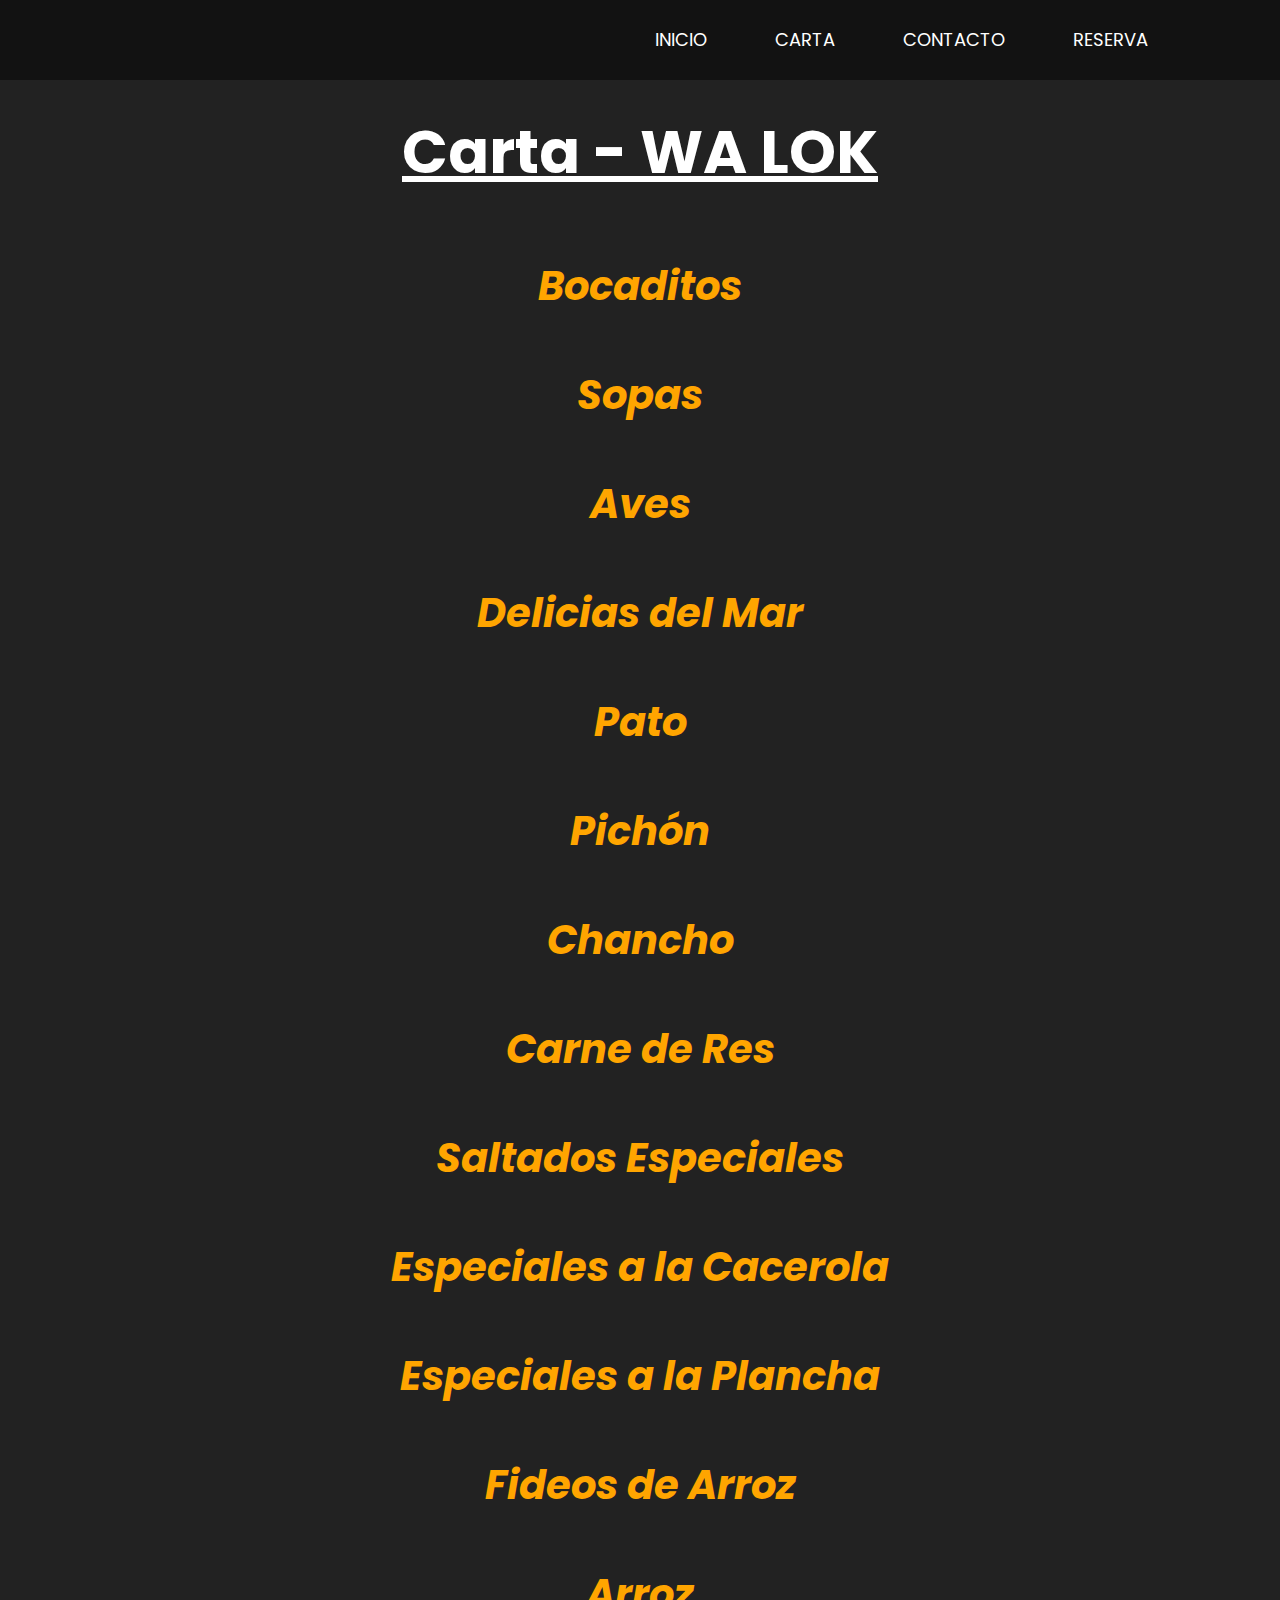
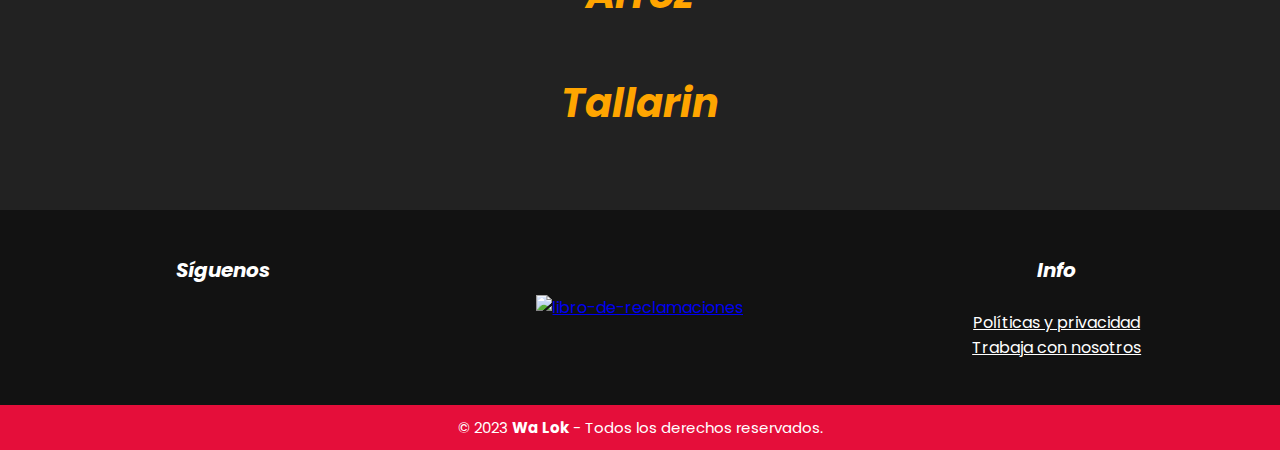
==== carta.html @ 83c7bd99 "Actualización de la carta" ====
<!DOCTYPE html>
<html lang="es">
<head>
    <meta charset="UTF-8">
    <meta name="viewport" content="width=device-width, user-scalable=no, initial-scale=1.0">
    <title>Carta - Walok</title>
    <link rel="stylesheet" href="css/carta.css">
    <link href="https://fonts.googleapis.com/css2?family=Poppins:wght@100;200;300&display=swap" rel="stylesheet">
    <link rel="stylesheet" href="https://cdnjs.cloudflare.com/ajax/libs/font-awesome/6.4.2/css/all.min.css" integrity="sha512-z3gLpd7yknf1YoNbCzqRKc4qyor8gaKU1qmn+CShxbuBusANI9QpRohGBreCFkKxLhei6S9CQXFEbbKuqLg0DA==" crossorigin="anonymous" referrerpolicy="no-referrer" />
</head>
<body>
    <header>
        <nav>
            <input type="checkbox" id="check">
            <label for="check" class="checkbtn">
                <i class="fas fa-bars"></i>
            </label>
            <a href="#" class="enlace">
                <img src="img/Logo_Walok.png" alt="" class="logo">
            </a>
            <ul>
                <li><a href="index.html">Inicio</a></li>
                <li><a href="carta.html">Carta</a></li>
                <li><a href="contacto.html">Contacto</a></li>
                <li><a href="reserva.html">Reserva</a></li>
            </ul>
        </nav>
    </header>
    <div class="content">
        <div class="title-letter">
            <span class="title">Carta - WA LOK</span>
        </div>
       <div class="container-menus">
            <div class="menus">
                <div class="title-menu">
                    <h2 class="title-menu-platillo">Bocaditos</h2>
                </div>
                <div class="info-menu">
                    <div class="right-platillo">
                        <dl class="list">
                            <dt>Ja Kao<span class="price">S/. 23.00</span></dt>
                            <dd>(Pasta de arroz al vapor relleno con langostinos)</dd>
                            <dt>Siu Lam Koc<span class="price">S/. 22.00</span></dt>
                            <dd>(Pasta de arroz al vapor relleno con pollo, espárragos, champiñones y tonku)</dd>
                            <dt>Kau Choy Kao<span class="price">S/. 22.00</span></dt>
                            <dd>(Pasta de arroz al vapor relleno con chancho, langostinos molidos y choclo)</dd>
                            <dt>Bola de Carne<span class="price">S/. 22.00</span></dt>
                            <dd>(Bolitas de carne molidas al vapor aromatizadas con culantro)</dd>
                            <dt>Siu Mai de Carne<span class="price">S/. 22.00</span></dt>
                            <dd>(Bolitas de carne molidas al vapor aromatizadas con culantro)</dd>
                            <dt>Siu Mai de Chancho<span class="price">S/. 22.00</span></dt>
                            <dd>(Bocadito al vapor con chancho y langostino)</dd>
                            <dt>Koc Chay Especial<span class="price">S/. 22.00</span></dt>
                            <dd>(Pasta de arroz relleno con chancho, langostinos y verduritas al vapor)</dd>
                            <dt>Costilla con Tausi<span class="price">S/. 16.50</span></dt>
                            <dd>(Costillitas de chancho picadas en trozos pequeños con tausi al vapor)</dd>
                            <dt>Patita de Pollo con Tausi<span class="price">S/. 16.50</span></dt>
                            <dd>(Patita de pollo al vapor con tausi y un toque de aji)</dd>
                            <dt>No May Kay<span class="price">S/. 19.00</span></dt>
                            <dd>(Tamal de arroz relleno con camaron chino, pollo, salchicha china y hongo chino)</dd>
                            <dt>Enrollado Primavera<span class="price">S/. 16.50</span></dt>
                            <dd>(Bocadito frito relleno de verduras y lomito)</dd>
                        </dl>
                    </div>
                    <div class="left-platillo">
                        <dl class="list">
                            <dt>Enrollado 100 Flores<span class="price">S/. 43.00</span></dt>
                            <dd>(Bocadito frito relleno de langostino molido y ajonjoli)</dd>
                            <dt>Wantan Frito<span class="price">S/. 18.00</span></dt>
                            <dd>(Bocadito frito relleno de carne)</dd>
                            <dt>Sui Kao Frito<span class="price">S/. 23.00</span></dt>
                            <dd>(Bocadito frito relleno de chancho y langostino)</dd>
                            <dt>Ja Kao Frito<span class="price">S/. 23.00</span></dt>
                            <dd>(Bocadito frito de pasta de arroz relleno con langostino)</dd>
                            <dt>Lay Won Pao<span class="price">S/. 15.50</span></dt>
                            <dd>(Pan relleno con crema de leche dulce)</dd>
                            <dt>Cha Siu Pao<span class="price">S/. 15.50</span></dt>
                            <dd>(Pan relleno con lomito de chancho)</dd>
                            <dt>Lin Yon Pao<span class="price">S/. 15.50</span></dt>
                            <dd>(Pan relleno con fregol colado dulce)</dd>
                            <dt>Kay Pao<span class="price">S/. 15.50</span></dt>
                            <dd>(Pan relleno con pollo)</dd>
                            <dt>Chichonfan con Carne<span class="price">S/. 16.00</span></dt>
                            <dd>(Pasta de arroz al vapor relleno de carne molida)</dd>
                            <dt>Chichonfan con Langostinos<span class="price">S/. 18.50</span></dt>
                            <dd>Pasta de arroz al vapor relleno de langostino</dd>
                        </dl>
                    </div>
                </div>
            </div>
            <div class="menus">
                <div class="title-menu">
                    <h2 class="title-menu-platillo">Sopas</h2>
                </div>
                <div class="info-menu">
                    <div class="right-platillo">
                        <dl class="list">
                            <dt>Sopa Sui Kao<span class="price">S/. 29.00</span></dt>
                            <dd>(Sopa con Suikao relleno de langostinos y chancho, choysam y fideo)</dd>
                            <dt>Sopa Wantan con Tallarin<span class="price">S/. 26.00</span></dt>
                            <dd>(Sopa de pollo con wantan relleno de pollo, choysam y tallarin)</dd>
                            <dt>Sopa Gau Nam<span class="price">S/. 30.00</span></dt>
                            <dd>(Sopa de carne de res corte falda guisada y fideo a elección)</dd>
                            <dt>Sopa Solo<span class="price">S/. 19.00</span></dt>
                            <dd>(Fideo a elección con sopa de pollo)</dd>
                            <dt>Sopa Fuchifu<span class="price">S/. 19.00</span></dt>
                            <dd>(Crema con clara de huevo, pollo picado y fideo de arroz)</dd>
                            <dt>Sopa Pac Pou<span class="price">S/. 23.00</span></dt>
                            <dd>(Crema con langostinos, chancho, champiñones, clara de huevo y fideo de arroz)</dd>
                            <dt>Crema Sam Si<span class="price">S/. 23.00</span></dt>
                            <dd>(Crema con chancho, hongo chino, bamboo, sillao y wanyi)</dd>
                            <dt>Crema de Choclo<span class="price">S/. 23.00</span></dt>
                            <dd>(Crema de choclo con pollo picado y clara de huevo)</dd>
                        </dl>
                    </div>
                    <div class="left-platillo">
                        <dl class="list">
                            <dt>Crema de Pollo y Pescado<span class="price">S/. 25.00</span></dt>
                            <dd>(Crema de pollo y pescado picado con clara de huevo)</dd>
                            <dt>Caldo de Pescado con Taufu<span class="price">S/. 30.00</span></dt>
                            <dd>(Caldo de pescado con queso de Soya y sinkau)</dd>
                            <dt>Caldo de Pollo con Verduras<span class="price">S/. 25.00</span></dt>
                            <dd>(Caldo de pollo con verduras mixtas)</dd>
                            <dt>Caldo de Pichón<span class="price">S/. 34.00</span></dt>
                            <dd>(Concentrado de pichón)</dd>
                            <dt>Sopa de Arroz con Pollo<span class="price">S/. 22.00</span></dt>
                            <dd>(Gachas de arroz con pollo)</dd>
                            <dt>Sopa de Arroz con Bola de Carne<span class="price">S/. 22.00</span></dt>
                            <dd>(Gachas de arroz con bolas de carne)</dd>
                            <dt>Sopa de Arroz con Pescado<span class="price">S/. 28.00</span></dt>
                            <dd>(Gachas de arroz con pescado)</dd>
                        </dl>
                    </div>
                </div>
            </div>
            <div class="menus">
                <div class="title-menu">
                    <h2 class="title-menu-platillo">Aves</h2>
                </div>
                <div class="info-menu">
                    <div class="right-platillo">
                        <dl class="list">
                            <dt>Pollo al Limón<span class="price">S/. 42.00</span></dt>
                            <dd>(Filete de pollo arrebozado y frito con una salsa de limón agridulce)</dd>
                            <dt>Pollo Ti Pa Kay<span class="price">S/. 42.00</span></dt>
                            <dd>(Filete de pollo arrebozado y frito con salsa tamarindo)</dd>
                            <dt>Pollo Chi Jau Kay<span class="price">S/. 42.00</span></dt>
                            <dd>(Pollo apanado con salsa ostión)</dd>
                            <dt>Pollo Chuy Pey Kay<span class="price">S/. 58.00</span></dt>
                            <dd>(Pollo asado en salsa de ostión, cebolla china, zanahoria y champiñones)</dd>
                            <dt>Pollo con Verduras<span class="price">S/. 42.00</span></dt>
                            <dd>(Filete de pollo saltado con champiñones y verduras mixtas)</dd>
                            <dt>Pollo con Castañas de Cajú<span class="price">S/. 56.00</span></dt>
                            <dd>(Cubos de pollo con espárragos, castaña de agua y castañas de cajú)</dd>
                            <dt>Pollo al Vapor con Salchicha<span class="price">S/. 56.00</span></dt>
                            <dd>(Filete de pollo al vapor con salchicha china)</dd>
                            <dt>Pollo al Vapor con Hongo y Yuyo<span class="price">S/. 56.00</span></dt>
                            <dd>(Filete de pollo al vapor con hongo chino y algas)</dd>
                            <dt>Pollo Enrollado en Salsa de Ostion<span class="price">S/. 46.00</span></dt>
                            <dd>(Filete de pollo enrollado con espárragos en salsa de ostión)</dd>
                            <dt>Pollo picante con Verduras picadas<span class="price">S/. 46.00</span></dt>
                            <dd>(Filete de pollo salteado con champiñones, verduras y aji amarillo)</dd>
                        </dl>
                    </div>
                    <div class="left-platillo">
                        <dl class="list">
                            <dt>Pollo con Ajonjoli<span class="price">S/. 58.00</span></dt>
                            <dd>(Pollo asado en salsa tamarindo)</dd>
                            <dt>Pollo Wat Kay con Hongo y Verduras<span class="price">S/. 62.00</span></dt>
                            <dd>(Pollo asado con hongo y verduras mixtas en salsa de ostión)</dd>
                            <dt>Gallina Saltada con Verduras<span class="price">S/. 72.00</span></dt>
                            <dd>(Gallina trozada con verduras mixtas)</dd>
                            <dt>Gallina Pac Chi Kay<span class="price">S/. 52.00</span></dt>
                            <dd>(Gallina sancochada con salsa de kión)</dd>
                            <dt>Gallina Sillao Kay<span class="price">S/. 52.00</span></dt>
                            <dd>(Gallina sancochada con salsa de soya)</dd>
                            <dt>Gallina a la Sal<span class="price">S/. 58.00</span></dt>
                            <dd>(Gallina deshilachada con cebolla china y kión)</dd>
                            <dt>Pollo Crukay con Frutas<span class="price">S/. 60.00</span></dt>
                            <dd>(Pollo frito en trozos con una salsa de frutas)</dd>
                            <dt>Pollo con Piña<span class="price">S/. 43.00</span></dt>
                            <dd>(Filete de pollo arrebozado y frito con una salsa de tamarindo y piño)</dd>
                            <dt>Chicharron de Pollo<span class="price">S/. 42.00</span></dt>
                            <dd>(Pollo frito en trozos)</dd>
                            <dt>Pollo Salteado con Frutas<span class="price">S/. 52.00</span></dt>
                            <dd>(Filete de pollo frito salteado con una salsa de frutas)</dd>
                        </dl>
                    </div>
                </div>
            </div>
            <div class="menus">
                <div class="title-menu">
                    <h2 class="title-menu-platillo">Delicias del Mar</h2>
                </div>
                <div class="info-menu">
                    <div class="right-platillo">
                        <dl class="list">
                            <dt>Conchitas de Abanico con Brocoli<span class="price">S/. 68.00</span></dt>
                            <dd>(Conchas de abanico salteadas sobre cama de Brocoli)</dd>
                            <dt>Conchitas de Abanico al Vapor con Tausi<span class="price">S/. 68.00</span></dt>
                            <dd>(Conchas de abanico al vapor con Tausi)</dd>
                            <dt>Langostino con Castaña de Cajú<span class="price">S/. 68.00</span></dt>
                            <dd>(Langostino salteados con castaña de agua, cajú y espárragos)</dd>
                            <dt>Langostino Picante al Horno<span class="price">S/. 68.00</span></dt>
                            <dd>(Langostinos enteros con salsa ligeramente picante)</dd>
                            <dt>Langostino en Salsa Inglesa<span class="price">S/. 68.00</span></dt>
                            <dd>(Langostinos salteados en salsa inglesa con piña en trozos)</dd>
                            <dt>Langostino al Vapor con Ajo<span class="price">S/. 65.00</span></dt>
                            <dd>(Langostinos al vapor con crema de ajo)</dd>
                            <dt>Langostino con Tausi<span class="price">S/. 65.00</span></dt>
                            <dd>(Langostinos salteados con salsa de Tausi)</dd>
                            <dt>Langostinos Cristal<span class="price">S/. 65.00</span></dt>
                            <dd>(Langostinos salteados con castaña de agua)</dd>
                            <dt>Langostino Sei Si Ja<span class="price">S/. 65.00</span></dt>
                            <dd>(Langostino molido relleno de almendra y arrebozado con fansi)</dd>
                            <dt>Calamares con Verdura<span class="price">S/. 52.00</span></dt>
                            <dd>(Calamares salteados con verduras mixtas en salsa de ostión)</dd>
                            <dt>Calamares Picantes al Horno<span class="price">S/. 52.00</span></dt>
                            <dd>(Calamares al horno ligeramente picante)</dd>
                            <dt>Calamares con Tausi<span class="price">S/. 52.00</span></dt>
                            <dd>(Calamares salteados con tausi, pimiento, aji amarillo y choysam)</dd>
                        </dl>
                    </div>
                    <div class="left-platillo">
                        <dl class="list">
                            <dt>Calamares Rellenos<span class="price">S/. 67.00</span></dt>
                            <dd>(Calamares rellenos con langostinos en salsa de tausi)</dd>
                            <dt>Canasta de Mariscos<span class="price">S/. 73.00</span></dt>
                            <dd>(Nido de tallarin frito con mariscos)</dd>
                            <dt>Calamares Fritos Picante<span class="price">S/. 50.00</span></dt>
                            <dd>(Calamares arrebozados fritos ligeramente picante)</dd>
                            <dt>Pescado en Flor Guisado<span class="price">S/. 88.00</span></dt>
                            <dd>(Lenguado arrebozado con forma de una flor de crisantemo en salsa de ostión y guiso de hongo, lomito y cebolla china)</dd>
                            <dt>Pescado en Flor Dulce<span class="price">S/. 88.00</span></dt>
                            <dd>(Lenguado arrebozado con forma de una flor de crisantemo en salsa de tamarindo)</dd>
                            <dt>Pescado Guisado con Champiñones<span class="price">S/. 92.00</span></dt>
                            <dd>(Chita frita en salsa de ostión y champiñones)</dd>
                            <dt>Pescado al Vapor con Tausi<span class="price">S/. 88.00</span></dt>
                            <dd>(Chita al vapor en salsa de tausi o mensi)</dd>
                            <dt>Pescado en Filete al Vapor con Tausi<span class="price">S/. 75.00</span></dt>
                            <dd>(Filete de mero al vapor con tausi)</dd>
                            <dt>Pescado en Filete Saltado con Verduras<span class="price">S/. 75.00</span></dt>
                            <dd>(Filetes salteados con verduras mixtas y wanyi)</dd>
                            <dt>Pescado en Flor Dos Sabores<span class="price">S/. 88.00</span></dt>
                            <dd>(Lenguado arrebozado con forma de una flor de crisantemo en salsa de tamarindo y ostión)</dd>
                            <dt>Uñas de Cangrejo Frito<span class="price">S/. 53.00</span></dt>
                            <dd>(Uñas de cangrejo envueltas de langostino molido frito)</dd>
                        </dl>
                    </div>
                </div>
            </div>
            <div class="menus">
                <div class="title-menu">
                    <h2 class="title-menu-platillo">Pato</h2>
                </div>
                <div class="info-menu">
                    <div class="right-platillo">
                        <dl class="list">
                            <dt>Pato al Ajonjoli con Durazno<span class="price">S/. 80.00</span></dt>
                            <dd>(1/2 pato asado en salsa de tamarindo con durazno y ajonjoli)</dd>
                            <dt>Pato dos Sabores<span class="price">S/. 108.00</span></dt>
                            <dd>(1/2 pato asado en salsa de tamarindo y ostión)</dd>
                            <dt>Pato con Verduras<span class="price">S/. 68.00</span></dt>
                            <dd>(1/2 pato asado salteado en salsa de ostión y verduras mixtas)</dd>
                            <dt>Pato con Piña<span class="price">S/. 68.00</span></dt>
                            <dd>(1/2 pato asado saltado con piña y una salsa de tamarindo)</dd>
                            <dt>Pato al Ajo<span class="price">S/. 68.00</span></dt>
                            <dd>(1/2 pato asado al ajo acompañado de cebolla chinay kión)</dd>
                            <dt>Pato Pekines - Entero<span class="price">S/. 160.00</span></dt>
                            <dd>(Pato asado 2 tiempos)</dd>
                        </dl>
                    </div>
                    <div class="left-platillo">
                        <dl class="list">
                            <dt>Pato Pekines -  Medio<span class="price">S/. 83.00</span></dt>
                            <dd>(Pato asado 2 tiempos)</dd>
                            <dt>Pato al Ajonjoli<span class="price">S/. 78.00</span></dt>
                            <dd>(1/2 pato asado en salsa de tamarindo u ostión)</dd>
                            <dt>Pato Asado - Entero<span class="price">S/. 135.00</span></dt>
                            <dt>Pato Asado - Medio<span class="price">S/. 72.00</span></dt>
                            <dt>1/4 Pato Asado - Pierna<span class="price">S/. 38.00</span></dt>
                            <dt>1/4 Pato Asado - Pecho<span class="price">S/. 45.00</span></dt>
                        </dl>
                    </div>
                </div>
            </div>
            <div class="menus">
                <div class="title-menu">
                    <h2 class="title-menu-platillo">Pichón</h2>
                </div>
                <div class="info-menu">
                    <div class="right-platillo">
                        <dl class="list">
                            <dt>Pichón al Sillao<span class="price">S/. 32.00</span></dt>
                            <dd>(Pichón ahumado y cocinado al sillao)</dd>
                            <dt>Pichón al Horno<span class="price">S/. 32.00</span></dt>
                            <dd>(Pichón ahumado y horneado)</dd>
                            <dt>Pichón al Vapor con Fu Yi<span class="price">S/. 58.00</span></dt>
                            <dd>(Pichón trozado al vapor con queso de soya encurtido)</dd>
                            <dt>Pichón al Vapor con Hongos Negros<span class="price">S/. 62.00</span></dt>
                            <dd>(Pichón al vapor acompañado de algas chinas)</dd>
                        </dl>
                    </div>
                    <div class="left-platillo">
                        <dl class="list">
                            <dt>Pa Kap Sun<span class="price">S/. 82.00</span></dt>
                            <dd>(Tres pichones deshuesados saltados en una cama de fansi frito y lechuga)</dd>
                            <dt>Pichón en Salsa de Frutas<span class="price">S/. 38.00</span></dt>
                            <dd>(Pichón al horno en dos con salsa de frutas)</dd>
                            <dt>Pichón en Trozos Saltado<span class="price">S/. 62.00</span></dt>
                            <dd>(Dos pichones deshuesados, trozados y salteados con verduras mixtas)</dd>
                        </dl>
                    </div>
                </div>
            </div>
            <div class="menus">
                <div class="title-menu">
                    <h2 class="title-menu-platillo">Chancho</h2>
                </div>
                <div class="info-menu">
                    <div class="right-platillo">
                        <dl class="list">
                            <dt>Cruyoc<span class="price">S/. 46.00</span></dt>
                            <dd>(Chancho arrebozado y saltado con piña, holantao y pimientos en salsa de tamarindo)</dd>
                            <dt>Costilla Ken Tou<span class="price">S/. 49.00</span></dt>
                            <dd>(Costilla en salsa ken tou, agridulce acompañado de holantao, piña y pimientos)</dd>
                            <dt>Costilla al Horno<span class="price">S/. 46.00</span></dt>
                            <dd>(Costilla horneada y saltadas con culantro, aji amarillo y cebolla china picadas finamente)</dd>
                            <dt>Chancho con Tamarindo<span class="price">S/. 49.00</span></dt>
                            <dd>(Lomito de chancho en salsas de tamarindo)</dd>
                            <dt>Lomito con Verduras<span class="price">S/. 49.00</span></dt>
                            <dd>(Lomito de chancho saltado con verduras mixtas)</dd>
                        </dl>
                    </div>
                    <div class="left-platillo">
                        <dl class="list">
                            <dt>Lomito con Castañas Caju<span class="price">S/. 59.00</span></dt>
                            <dd>(Lomito de chancho saltado con castañas de caju)</dd>
                            <dt>Chancho Saltado con Frutas<span class="price">S/. 52.00</span></dt>
                            <dd>(Lomito de chancho saltado en una salsa de tamarindo y frutas)</dd>
                            <dt>Chancho al Ajo<span class="price">S/. 49.00</span></dt>
                            <dd>(Lomito de chancho en salsa de ajo)</dd>
                            <dt>Costillas Vinagre<span class="price">S/. 49.00</span></dt>
                            <dd>(Costilla arrebozado con una salsa de vinagre)</dd>
                            <dt>Lomito Asado<span class="price">S/. 42.00</span></dt>
                        </dl>
                    </div>
                </div>
            </div>
            <div class="menus">
                <div class="title-menu">
                    <h2 class="title-menu-platillo">Carne de Res</h2>
                </div>
                <div class="info-menu">
                    <div class="right-platillo">
                        <dl class="list">
                            <dt>Carne de Res en Salsa Ostión<span class="price">S/. 48.00</span></dt>
                            <dd>(Carne saltada con verduras mixtas en salsa de ostión)</dd>
                            <dt>Carne de Res Picante<span class="price">S/. 48.00</span></dt>
                            <dd>(Carne saltada con verduras mixtas y aji amarillo)</dd>
                            <dt>Carne de Res al Curry<span class="price">S/. 48.00</span></dt>
                            <dd>(Carne salteada con un salsa de curry)</dd>
                        </dl>
                    </div>
                    <div class="left-platillo">
                        <dl class="list">
                            <dt>Carne de Res con Piña<span class="price">S/. 48.00</span></dt>
                            <dd>(Carne salteada con piña en salsa de tamarindo)</dd>
                            <dt>Carne de Res en Salsa Inglesa<span class="price">S/. 49.00</span></dt>
                            <dd>(Carne salteada con salsa inglesa)</dd>
                            <dt>Carne con Tausi<span class="price">S/. 48.00</span></dt>
                            <dd>(Carne salteada con salsa de tausi)</dd>
                        </dl>
                    </div>
                </div>
            </div>
            <div class="menus">
                <div class="title-menu">
                    <h2 class="title-menu-platillo">Saltados Especiales</h2>
                </div>
                <div class="info-menu">
                    <div class="right-platillo">
                        <dl class="list">
                            <dt>Ma Po Taufu<span class="price">S/. 40.00</span></dt>
                            <dd>(Queso de soya picado y salteado con carne ligeramente picante)</dd>
                            <dt>Taufu Guisado<span class="price">S/. 32.00</span></dt>
                            <dd>(Queso de soya trozado y guisado con holantao, hongo, bambu y champiñones en salsa de ostión)</dd>
                            <dt>Taufu Relleno<span class="price">S/. 60.00</span></dt>
                            <dd>(Taufu relleno de langostino molido y frito en salsa de ostión)</dd>
                            <dt>Canasta Taipa<span class="price">S/. 60.00</span></dt>
                            <dd>(Saltado de pato, lomito de chancho, pollo, langostino, huevo y verduras mixtas en un nido de fideos fritos)</dd>
                        </dl>
                    </div>
                    <div class="left-platillo">
                        <dl class="list">
                            <dt>Canasta Sam Si<span class="price">S/. 58.00</span></dt>
                            <dd>(Saltado de frejolito, hongo, lomito de chancho y pato en corte julidana en un nido de fideos fritos)</dd>
                            <dt>Kam Lu Wantan<span class="price">S/. 48.00</span></dt>
                            <dd>(Pollo en trozos, pato, lomito de chancho, langostinos, huevo de codorniz y piña en una salsa de tamarindo)</dd>
                            <dt>Hongos Negros Rellenos<span class="price">S/. 77.00</span></dt>
                            <dd>(Hongos rellenos de langostino molido al vapor)</dd>
                            <dt>Hongos Negros con Verdura<span class="price">S/. 62.00</span></dt>
                            <dd>(Hongos saltados con choysam en salsa de ostión)</dd>
                        </dl>
                    </div>
                </div>
            </div>
            <div class="menus">
                <div class="title-menu">
                    <h2 class="title-menu-platillo">Especiales a la Cacerola</h2>
                </div>
                <div class="info-menu">
                    <div class="right-platillo">
                        <dl class="list">
                            <dt>Pescado con Taufu<span class="price">S/. 60.00</span></dt>
                            <dd>(Filete de mero con holantao, sinkau, champiñones y taufu)</dd>
                            <dt>Mariscos con Fansi<span class="price">S/. 58.00</span></dt>
                            <dd>(Calamar, conchita de abanico y langostino con fansi)</dd>
                            <dt>Mariscos a la Cacerola<span class="price">S/. 58.00</span></dt>
                            <dd>(Chancho sancochado guisado en salsa de ostión)</dd>
                            <dt>Pollo con Hongos<span class="price">S/. 55.00</span></dt>
                            <dd>(Trozos de pollo con verduras y hongos)</dd>
                            <dt>Pollo al Curry con Papas<span class="price">S/. 46.00</span></dt>
                            <dd>(Trozos de pollo guisado en salsa de curry)</dd>
                        </dl>
                    </div>
                    <div class="left-platillo">
                        <dl class="list">
                            <dt>Mariscos con Taufu Guisado<span class="price">S/. 62.00</span></dt>
                            <dd>(Mariscos con taufu y verduras en salsa de ostión)</dd>
                            <dt>Taufu Relleno a la Cacerola<span class="price">S/. 62.00</span></dt>
                            <dd>(Taufu relleno de langostino molido en salsa de ostión)</dd>
                            <dt>Pejesapo Guisado a la Cacerola<span class="price">S/. 65.00</span></dt>
                            <dd>(Pejesapo entero frito bañado en guiso de hongo, lomito y cebolla china en salsa de ostión)</dd>
                            <dt>Verduras a la Cacerola con Fansi<span class="price">S/. 38.00</span></dt>
                            <dd>(Verduras mixtas con fansi en salsa de ostión)</dd>
                        </dl>
                    </div>
                </div>
            </div>
            <div class="menus">
                <div class="title-menu">
                    <h2 class="title-menu-platillo">Especiales a la Plancha</h2>
                </div>
                <div class="info-menu">
                    <div class="right-platillo">
                        <dl class="list">
                            <dt>Taipa a la Plancha<span class="price">S/. 78.00</span></dt>
                            <dd>(Saltado de pato, lomito de chancho, pollo, langostino, huevo y verduras mixtas a la plancha)</dd>
                            <dt>Marisco a la Plancha<span class="price">S/. 88.00</span></dt>
                            <dd>(Mariscos con verduras mixtas a la plancha)</dd>
                            <dt>Calamares a la Plancha<span class="price">S/. 75.00</span></dt>
                            <dd>(Calamares saltados con verduras a la plancha)</dd>
                            <dt>Lomo de Res a la Plancha<span class="price">S/. 75.00</span></dt>
                            <dd>(Filete de lomo con verduras mixtas a la plancha)</dd>
                        </dl>
                    </div>
                    <div class="left-platillo">
                        <dl class="list">
                            <dt>Langostinos a la Plancha<span class="price">S/. 88.00</span></dt>
                            <dd>(Langostinos con verduras mixtas a la plancha)</dd>
                            <dt>Costillas Ken Tou a la Plancha<span class="price">S/. 75.00</span></dt>
                            <dd>(Costilla en salsa ken tou, agridulce acompañado de holantao, piña y pimientos a la plancha)</dd>
                            <dt>Conchitas de Abanico a la Plancha<span class="price">S/. 75.00</span></dt>
                            <dd>(Conchitas de abanico con verduras mixtas a la plancha)</dd>
                            <dt>Filete de Pollo con Tausi a la Plancha<span class="price">S/. 75.00</span></dt>
                            <dd>(Filete de pollo saltado con tausi)</dd>
                        </dl>
                    </div>
                </div>
            </div>
            <div class="menus">
                <div class="title-menu">
                    <h2 class="title-menu-platillo">Fideos de Arroz</h2>
                </div>
                <div class="info-menu">
                    <div class="right-platillo">
                        <dl class="list">
                            <dt>Sahofan / Maifan Saltado con Carne<span class="price">S/. 38.00</span></dt>
                            <dd>(Fideos previamente sancochados saltados con carne)</dd>
                            <dt>Sahofan / Maifan Saltado con Lomo de Chancho<span class="price">S/. 38.00</span></dt>
                            <dd>(Fideos previamente sancochados saltados con lomo de chancho)</dd>
                            <dt>Sahofan / Maifan Saltado con Pollo<span class="price">S/. 38.00</span></dt>
                            <dd>(Fideos previamente sancochados saltados con pollo)</dd>
                            <dt>Sahofan Saltado Especial<span class="price">S/. 45.00</span></dt>
                            <dd>(Fideo previamente sancochados con lomito de chancho, pato asado, langostino y verduras mixtas)</dd>
                            <dt>Maifan Saltado Especial<span class="price">S/. 48.00</span></dt>
                            <dd>(Fideo previamente sancochados con lomito de chancho, pato asado, langostino y verduras mixtas)</dd>
                        </dl>
                    </div>
                    <div class="left-platillo">
                        <dl class="list">
                            <dt>Sahofan Saltado Solo<span class="price">S/. 26.00</span></dt>
                            <dd>(Fideo previamente sancochados con ajo chino, frijolito y sillao)</dd>
                            <dt>Sahofan Saltado con Tausi<span class="price">S/. 38.00</span></dt>
                            <dd>(Fideo previamente sancochado saltado con tausi)</dd>
                            <dt>Maifan Saltado con Curry<span class="price">S/. 48.00</span></dt>
                            <dd>(Fideo previamente sancochado saltado con curry)</dd>
                            <dt>Sahofan / Maifan con Lomito de Chancho<span class="price">S/. 40.00</span></dt>
                            <dd>(Fideos previamente sancochado salteado con lomito de chancho)</dd>
                            <dt>Sahofan / Maifan con Carne de Res<span class="price">S/. 40.00</span></dt>
                            <dd>(Fideos previamente sancochado salteado con carne de res)</dd>
                        </dl>
                    </div>
                </div>
            </div>
            <div class="menus">
                <div class="title-menu">
                    <h2 class="title-menu-platillo">Arroz</h2>
                </div>
                <div class="info-menu">
                    <div class="right-platillo">
                        <dl class="list">
                            <dt>Arroz Chaufa Yon Chau<span class="price">S/. 25.00</span></dt>
                            <dd>(Arroz frito previamente mezclado con huevo y salteado con lomito de chancho, langostino, frijolito y cebolla china)</dd>
                            <dt>Arroz Chaufa Especial<span class="price">S/. 25.00</span></dt>
                            <dd>(Arroz frito previamente mezclado con huevo y salteado con lomito de chancho, langostino, pollo y cebolla china)</dd>
                            <dt>Arroz Chaufa con Pollo<span class="price">S/. 23.00</span></dt>
                            <dd>(Arroz frito previamente mezclado con huevo, salteado con pollo y cebolla china)</dd>
                            <dt>Arroz Chauda de Pato<span class="price">S/. 25.00</span></dt>
                            <dd>(Arroz frito previamente mezclado con huevo, salteado con pato y cebolla china)</dd>
                            <dt>Arroz Chaufa con Chancho<span class="price">S/. 25.00</span></dt>
                            <dd>(Arroz frito previamente mezclado con huevo, salteado con chancho y cebolla china)</dd>
                        </dl>
                    </div>
                    <div class="left-platillo">
                        <dl class="list">
                            <dt>Arroz Chaufa con Langostinos<span class="price">S/. 28.00</span></dt>
                            <dd>(Arroz frito previamente mezclado con huevo, salteado con langostinos y cebolla china)</dd>
                            <dt>Arroz Chaufa con Carne de Res<span class="price">S/. 23.00</span></dt>
                            <dd>(Arroz frito previamente mezclado con huevo, salteado con carne y cebolla china)</dd>
                            <dt>Arroz Chaufa con Mariscos<span class="price">S/. 28.00</span></dt>
                            <dd>(Arroz frito previamente mezclado con huevo, salteado con mariscos y cebolla china)</dd>
                            <dt>Arroz Chaufa con Salchicha China<span class="price">S/. 28.00</span></dt>
                            <dd>(Arroz frito previamente mezclado con huevo, salteado con salchicha china y cebolla china)</dd>
                        </dl>
                    </div>
                </div>
            </div>
            <div class="menus">
                <div class="title-menu">
                    <h2 class="title-menu-platillo">Tallarin</h2>
                </div>
                <div class="info-menu">
                    <div class="right-platillo">
                        <dl class="list">
                            <dt>Tallarin con Carne de Res<span class="price">S/. 43.00</span></dt>
                            <dd>(Carne salteada con verduras mixtas sobre una cama de tallarin)</dd>
                            <dt>Tallarin con Lomito de Chancho<span class="price">S/. 43.00</span></dt>
                            <dd>(Chancho salteada con verduras mixtas sobre una cama de tallarin)</dd>
                            <dt>Tallarin de Pollo<span class="price">S/. 43.00</span></dt>
                            <dd>(Pollo salteado con verduras mixtas sobre una cama de tallarin)</dd>
                            <dt>Tallarin Taipa<span class="price">S/. 48.00</span></dt>
                            <dd>(Pollo, chancho, langostino, pato y huevo de codorniz salteado con verduras mixtas sobre una cama de tallarin)</dd>
                            <dt>Lou Min en Salsa de Ostión<span class="price">S/. 29.00</span></dt>
                            <dd>(Fideos sancochados y saltados en salsa de ostión)</dd>
                            <dt>Tallarin con Carne al Curry<span class="price">S/. 43.00</span></dt>
                            <dd>(Fideos sancochados y saltados con carne en salsa de curry)</dd>
                        </dl>
                    </div>
                    <div class="left-platillo">
                        <dl class="list">
                            <dt>Tallarin Frito con Mariscos<span class="price">S/. 56.00</span></dt>
                            <dd>(Mariscos saltados sobre una cama de tallarin frito)</dd>
                            <dt>Tallarin Frito con Carne de Res<span class="price">S/. 46.00</span></dt>
                            <dd>(Carne saltado sobre una cama de tallarin frito)</dd>
                            <dt>Tallarin Frito con Pollo<span class="price">S/. 46.00</span></dt>
                            <dd>(Pollo saltado sobre una cama de tallarin frito)</dd>
                            <dt>Tallarin Sam Si<span class="price">S/. 43.00</span></dt>
                            <dd>(Lomito, pato y pollo saltado sobre una cama de tallarin frito)</dd>
                            <dt>Tallarin Frito Taipa<span class="price">S/. 55.00</span></dt>
                            <dd>(Pollo, chancho, langostino, pato y huevo de codorniz salteado con verduras mixtas sobre una cama de tallarin frito)</dd>
                        </dl>
                    </div>
                </div>
            </div>
       </div>
    </div>
    <script src="js/scriptCarta.js"></script>
    
    <footer class="footer">
        <div class="g1">
            <div class="box">
                <h2>Síguenos</h2>
                <div class="social">
                    <a href="#" class="fa-brands fa-facebook"></a>
                    <a href="#" class="fa-brands fa-instagram"></a>
                    <a href="#" class="fa-brands fa-whatsapp"></a>
                </div>
            </div>
            <div class="box">
                <figure>
                    <a href="#">
                        <img src="img/libro-de-reclamaciones.png" alt="libro-de-reclamaciones">
                    </a>
                </figure>
            </div>
            <div class="box">
                <h2>Info</h2>
                <a href="#" class="info">Políticas y privacidad</a><br>
                <a href="#" class="info">Trabaja con nosotros</a>
            </div>
        </div>
        <div class="g2">
            <small>&copy; 2023 <b>Wa Lok</b> - Todos los derechos reservados.</small>
        </div>
    </footer>
</body>
</html>
---- css/carta.css ----
@import url('https://fonts.googleapis.com/css2?family=Poppins:wght@100;200;300&display=swap');

*{
    margin: 0;
    padding: 0;
    box-sizing: border-box;
    font-family: 'Poppins', sans-serif;
}
/* HEADER */
header{
    position: sticky;
    top: 0px;
}
nav{
    background: #121212;
    height: 80px;
    width: 100%;

}
.enlace{
    position: absolute;
    padding: 20px 100px;
}
.logo{
    height: 45px;
}
nav ul{
    float: right;
    margin-right: 100px;

}
nav ul li{
    display: inline-block;
    line-height: 80px;
    padding: 0 12px;
    margin: 0 5px;

}
nav ul li a{
    color: #fff;
    font-size: 18px;
    padding: 7px 15px;
    border-radius: 18px;
    text-transform: uppercase;
    text-decoration: none;

}
li a.active, li a:hover{
    background: #E50E3A;
    transition: .5s;
}
.checkbtn{
    font-size: 40px;
    color: #fff;
    float: right;
    line-height: 80px;
    margin-right: 20px;
    cursor: pointer;
    display: none;
}
#check{
    display: none;
}

/* BODY */
body{
    background-color: #222222;
}

/* FOOTER */
.footer{
    width: 100%;
    background-color: #121212;
}
.footer .g1{
    width: 100%;
    max-width: 1200px;
    margin: auto;
    display: grid;
    grid-template-columns: repeat(3, 1fr);
    grid-gap: 50px;
    padding: 45px 0px;
}
.footer .g1 .box figure{
    width: 100%;
    height: 100%;
    display: flex;
    justify-content: center;
    align-items: center;
}
.footer .g1 .box figure img{
    width: 180px;
}
.footer .g1 .box h2{
    color: #fff;
    margin-bottom: 25px;
    font-size: 20px;
    text-align: center;
    justify-content: center;
}
.footer .g1 .box {
    text-align: center;
}
.footer .g1 .box .info{
    color: #fff;
}
.footer .g1 .box .info:hover{
    color: #E50E3A;
}
.footer .g1 .box .social a{
    color: #fff;
    font-size: 30px;
    text-decoration: none;
    width: 55px;
    height: 45px;
    line-height: 45px;
    margin-right: 40px;
    padding-left: 32px;
    /* text-align: center;
    justify-content: center; */
    transition: all 300ms ease;
}
.footer .g1 .box .social a:hover{
    color: #E50E3A;
}
.footer .g2{
    background-color: #E50E3A;
    padding: 10px;
    text-align: center;
    color: #fff;
}
.footer .g2 small{
    font-size: 15px;
}
/*Cuerpo - Inicio*/
.content{
    padding: 4px;
    margin: 10px;
}
.title-letter{
    margin: 5px;
    padding: 8px;
    text-align: center;
}
.title{
    color: white;
    font-size: 60px;
    font-weight: bold;
    text-decoration: underline;
}
.container-menus{
    margin: 15px;
    padding: 15px;
}
.menus{
    margin: 5px;
    padding: 5px;
}
.title-menu{
    margin: 3px;
    margin-bottom: 15px;
    padding: 8px;
    text-align: center;
}
h2{
    font-size: 40px;
    font-style: italic;
    color: orange;
    cursor: pointer;
}
.info-menu{
    display:none;
    justify-content: center;
    gap: 100px;
    padding: 15px;
    margin: 3px;
}
.right-platillo, .left-platillo{
    width: auto;
    height: auto;
    margin: 10px;
    padding: 15px;
}
.list{
    list-style-type: none;
    margin-left: 0;
    padding-left: 10px;
}
.list dt::before{
    content: "•";
}
dt{
    margin-top: 5px;
    margin-bottom: 8px;
    font-size: 20px;
    color: yellow;
}
dd{
    margin-top: 10px;
    margin-bottom: 30px;
    padding-left: 28px;
    font-size: 16px;
    color: white;
}
.price{
    float: right;
}
@media (max-width:768px){
    .title-menu{
        margin: 3px;
        margin-bottom: 10px;
        padding: 5px;
        text-align: center;
    }
    h2{
        font-size: 25px;
    }
    .info-menu{
        display: none;
        gap: 20px;
        padding: 10px;
        margin: 2px;
    }
    dt{
        font-size: 16px;
    }
    dd{
        font-size: 13;
    }
    .right-platillo, .left-platillo{
        margin: 5px;
        padding: 0px;
    }
}
/*Cuerpo - Fin*/
/*header-footer*/
@media (max-width: 952px){
    .enlace{
        padding-left: 20px;
    }
    nav ul li a{
        font-size: 16px;
    }
}
@media (max-width: 858px){
    .checkbtn{
        display: block;
    }
    ul{
        position: fixed;
        width: 100%;
        height: 100vh;
        background: #121212;
        top: 80px;
        left: -100%;
        text-align: center;
        transition: all .5s;
    }
    nav ul li{
        display: block;
        margin: 50px 0;
        line-height: 30px;
    }
    nav ul li a{
        font-size: 20px;
    }
    li a:hover, li a.active{
        background: none;
        color: #E50E3A;
    }
    #check:checked ~ ul{
        left:0;
    }
    .footer .g1{
        width: 90%;
        grid-template-columns: repeat(1, 1fr);
        grid-gap: 30px;
        padding: 35px 0px;
    }
}
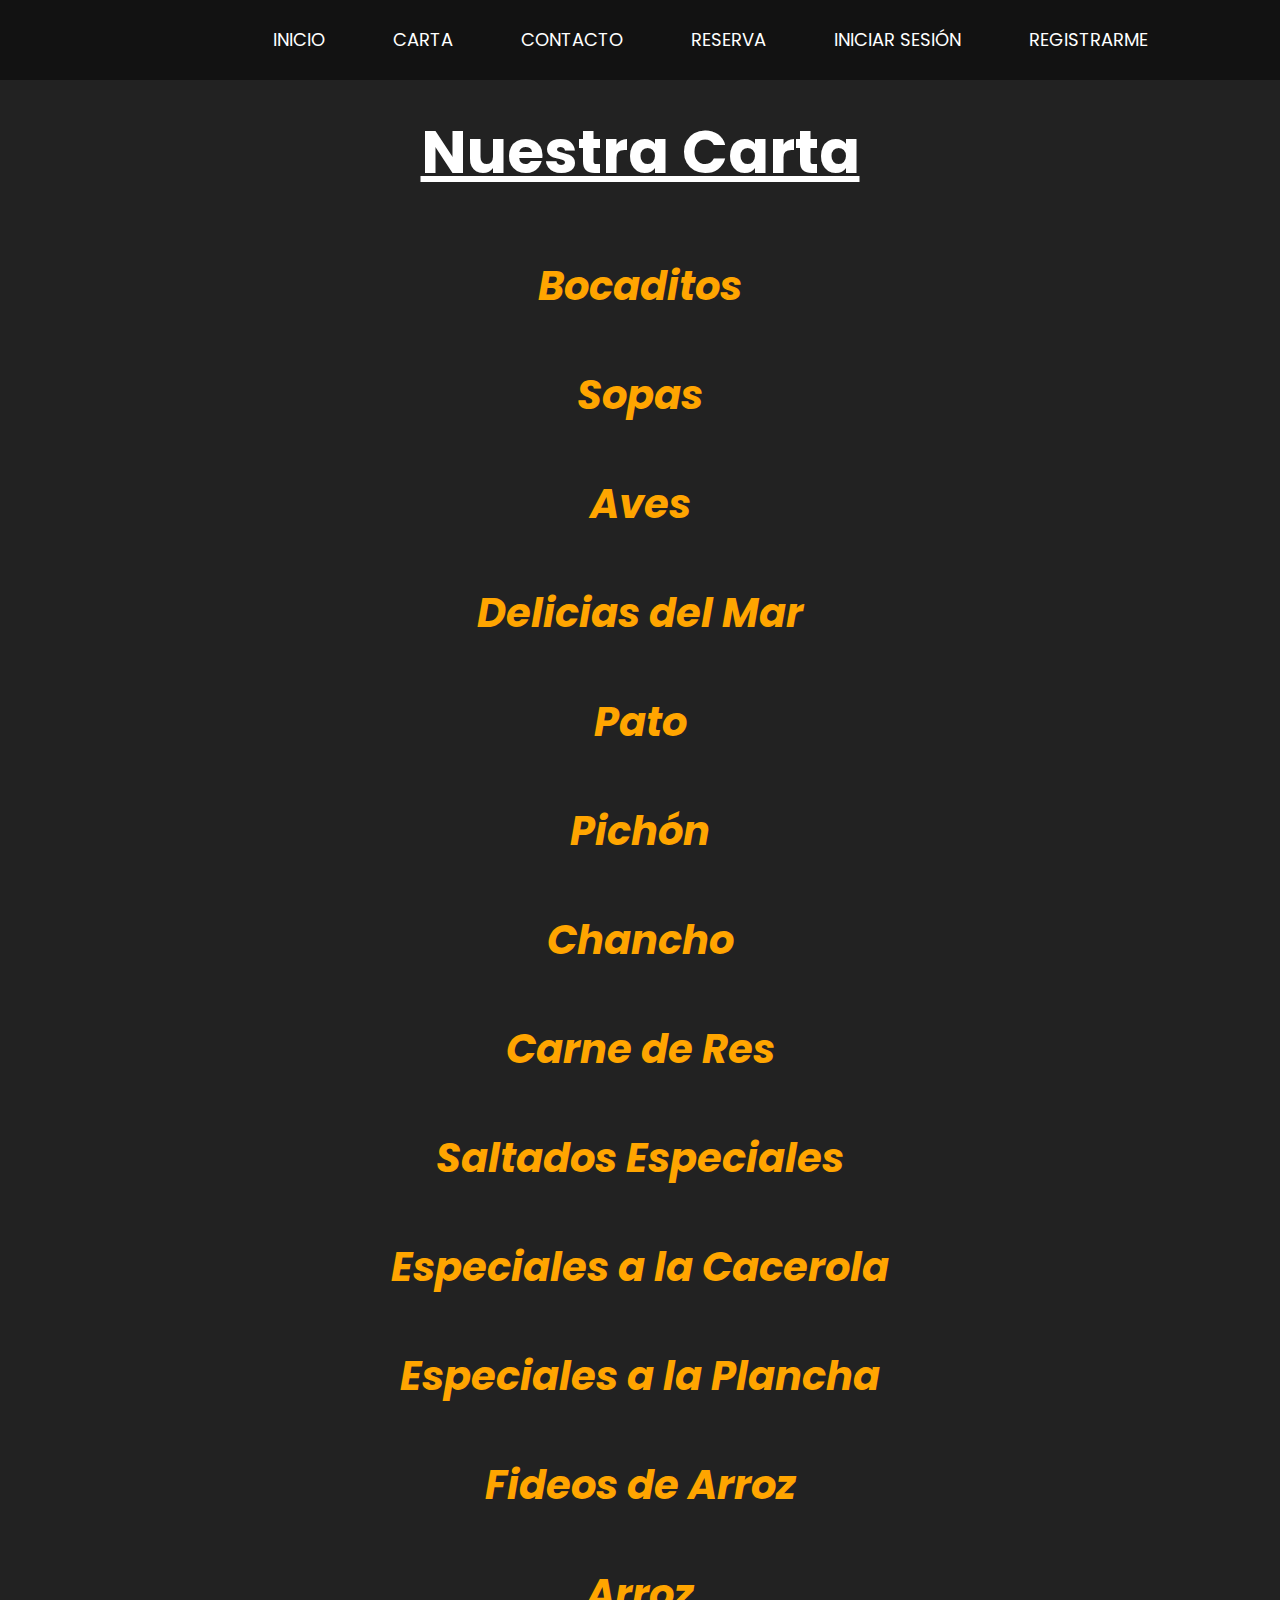
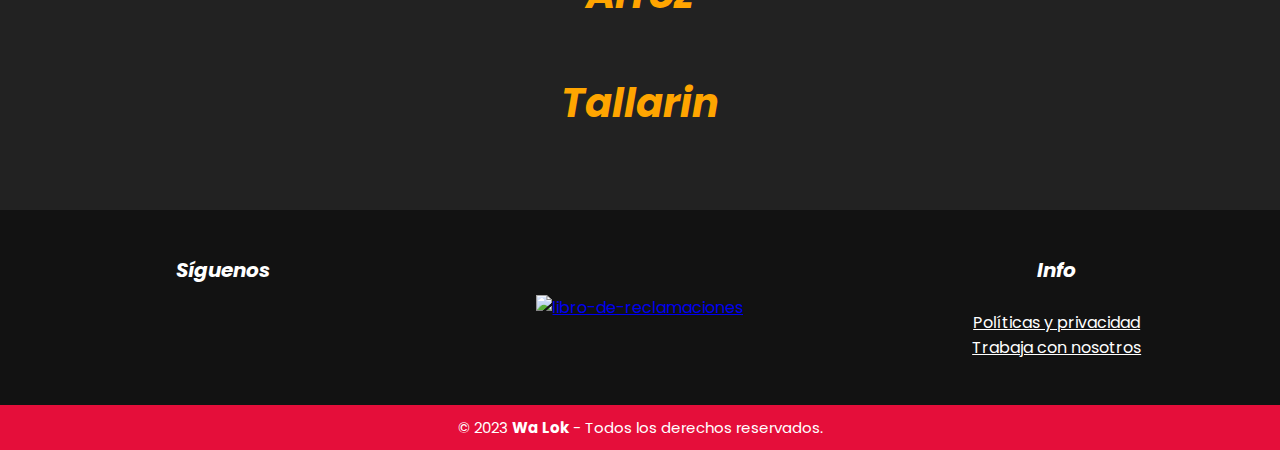
==== commit 1b3d60c8: "Update carta.html" ====
--- a/carta.html
+++ b/carta.html
@@ -23,12 +23,14 @@
                 <li><a href="carta.html">Carta</a></li>
                 <li><a href="contacto.html">Contacto</a></li>
                 <li><a href="reserva.html">Reserva</a></li>
+                <li><a href="#" class="button-login">Iniciar Sesión</a></li>
+                <li><a href="#"class="button-register" >Registrarme</a></li>
             </ul>
         </nav>
     </header>
     <div class="content">
         <div class="title-letter">
-            <span class="title">Carta - WA LOK</span>
+            <span class="title">Nuestra Carta</span>
         </div>
        <div class="container-menus">
             <div class="menus">
@@ -583,22 +585,22 @@
             <div class="box">
                 <h2>Síguenos</h2>
                 <div class="social">
-                    <a href="#" class="fa-brands fa-facebook"></a>
-                    <a href="#" class="fa-brands fa-instagram"></a>
+                    <a href="https://www.facebook.com/WalokMiraflores" target="_blank" class="fa-brands fa-facebook"></a>
+                    <a href="https://www.instagram.com/restauranteorientalwalok/" target="_blank" class="fa-brands fa-instagram"></a>
                     <a href="#" class="fa-brands fa-whatsapp"></a>
                 </div>
             </div>
             <div class="box">
                 <figure>
-                    <a href="#">
+                    <a href="reclamaciones.html">
                         <img src="img/libro-de-reclamaciones.png" alt="libro-de-reclamaciones">
                     </a>
                 </figure>
             </div>
             <div class="box">
                 <h2>Info</h2>
-                <a href="#" class="info">Políticas y privacidad</a><br>
-                <a href="#" class="info">Trabaja con nosotros</a>
+                <a href="politicas.html" class="info">Políticas y privacidad</a><br>
+                <a href="terminos.html" class="info">Trabaja con nosotros</a>
             </div>
         </div>
         <div class="g2">
@@ -606,4 +608,4 @@
         </div>
     </footer>
 </body>
-</html>+</html>
